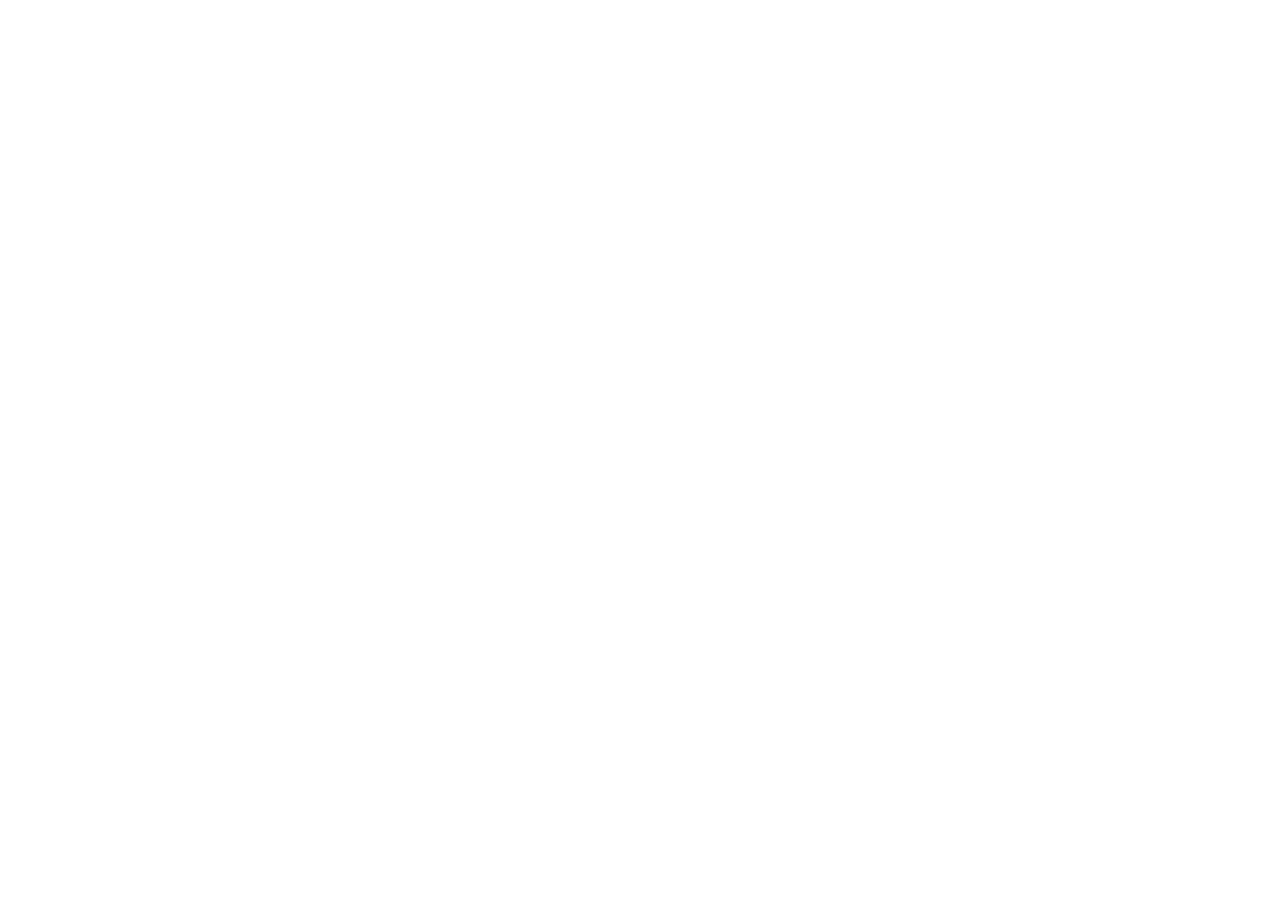
==== Week_eight/Week08.html @ 80a4a7b9 "updated" ====
<!DOCTYPE html>
<html lang="en">
<head>
    <meta charset="UTF-8">
    <meta name="viewport" content="width=device-width, initial-scale=1.0">
    <title>Week four</title>
</head>
<body><!--  -->
    <script src="Week04.js"></script>
</body>
</html>
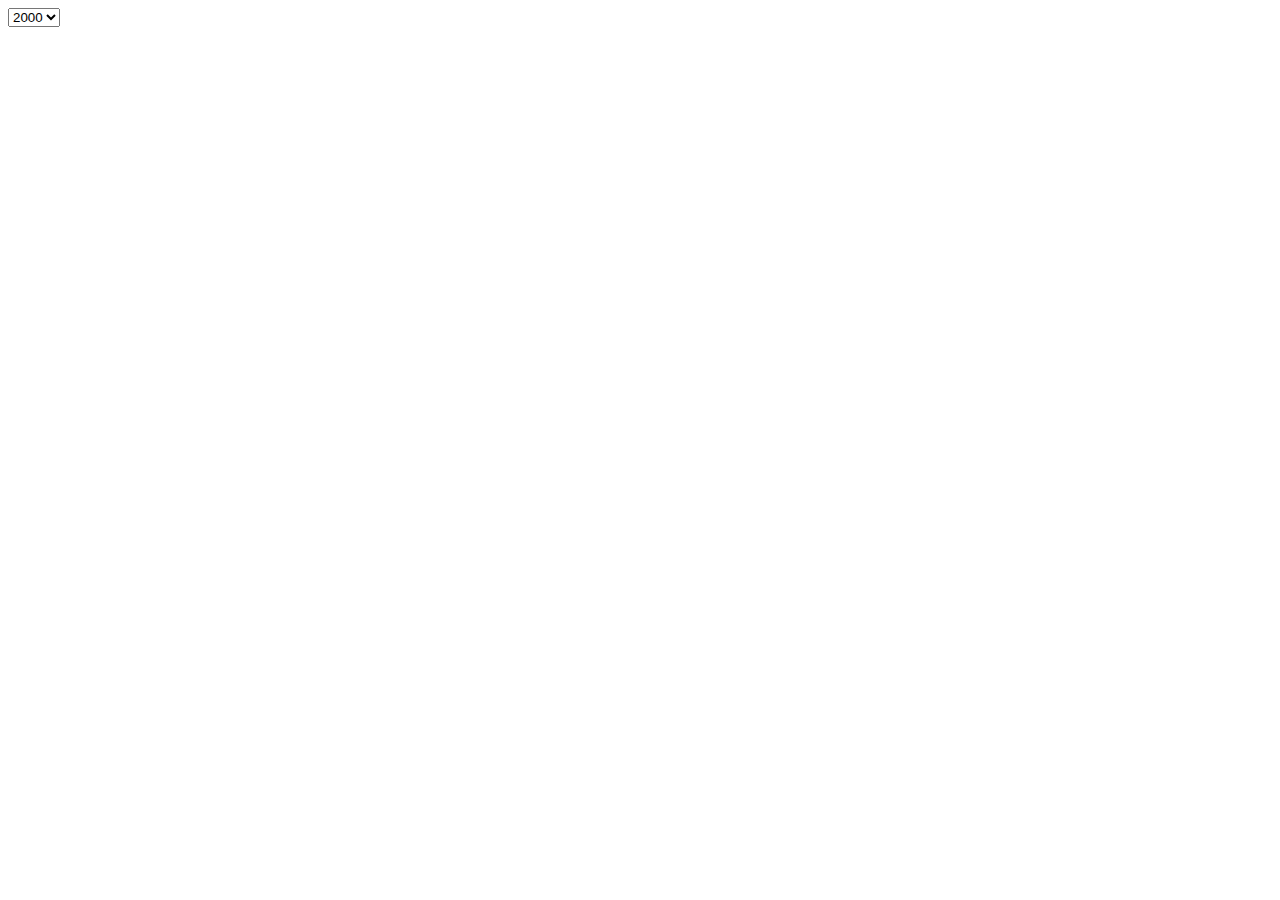
==== commit 99a19a3f: "updated" ====
--- a/Week_eight/Week08.html
+++ b/Week_eight/Week08.html
@@ -3,9 +3,11 @@
 <head>
     <meta charset="UTF-8">
     <meta name="viewport" content="width=device-width, initial-scale=1.0">
-    <title>Week four</title>
+    <title>Week eight</title>
 </head>
-<body><!--  -->
-    <script src="Week04.js"></script>
+<body>    
+     
+
+    <script src="Week08.js"></script>
 </body>
 </html>